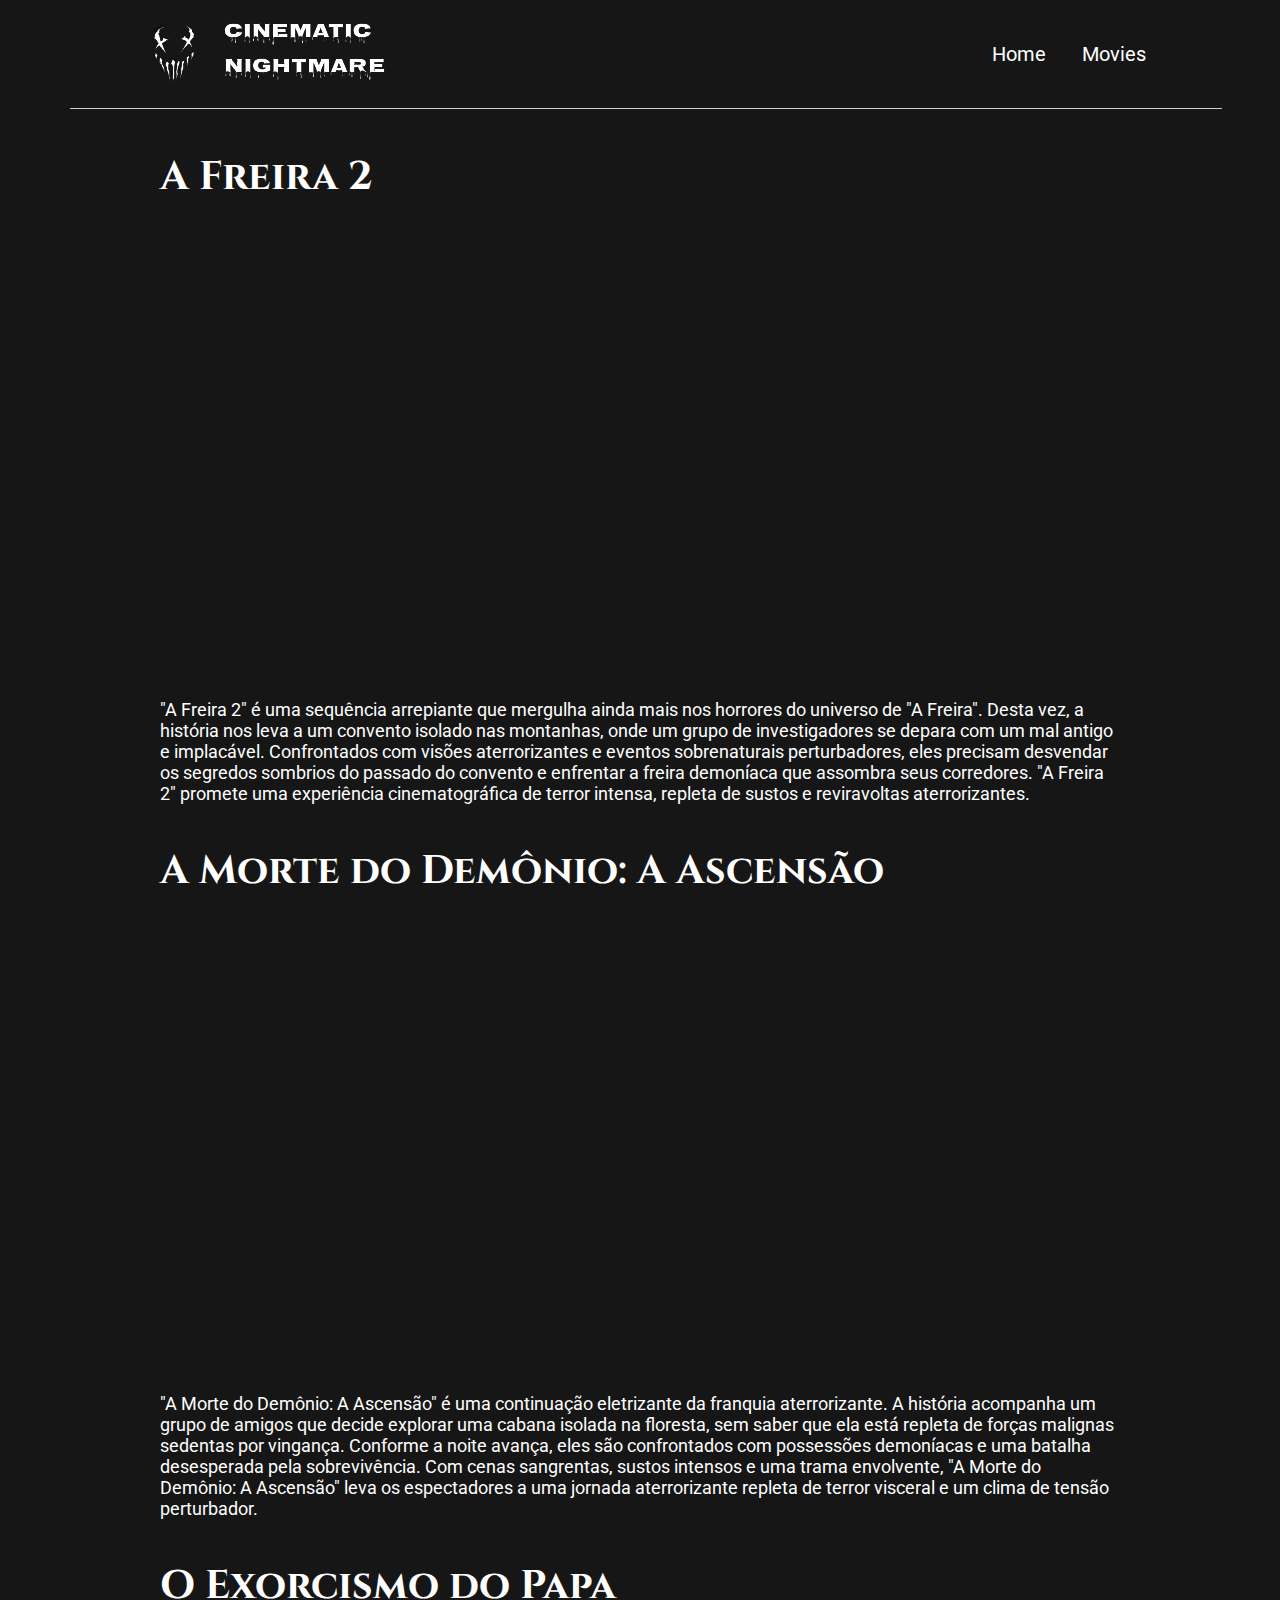
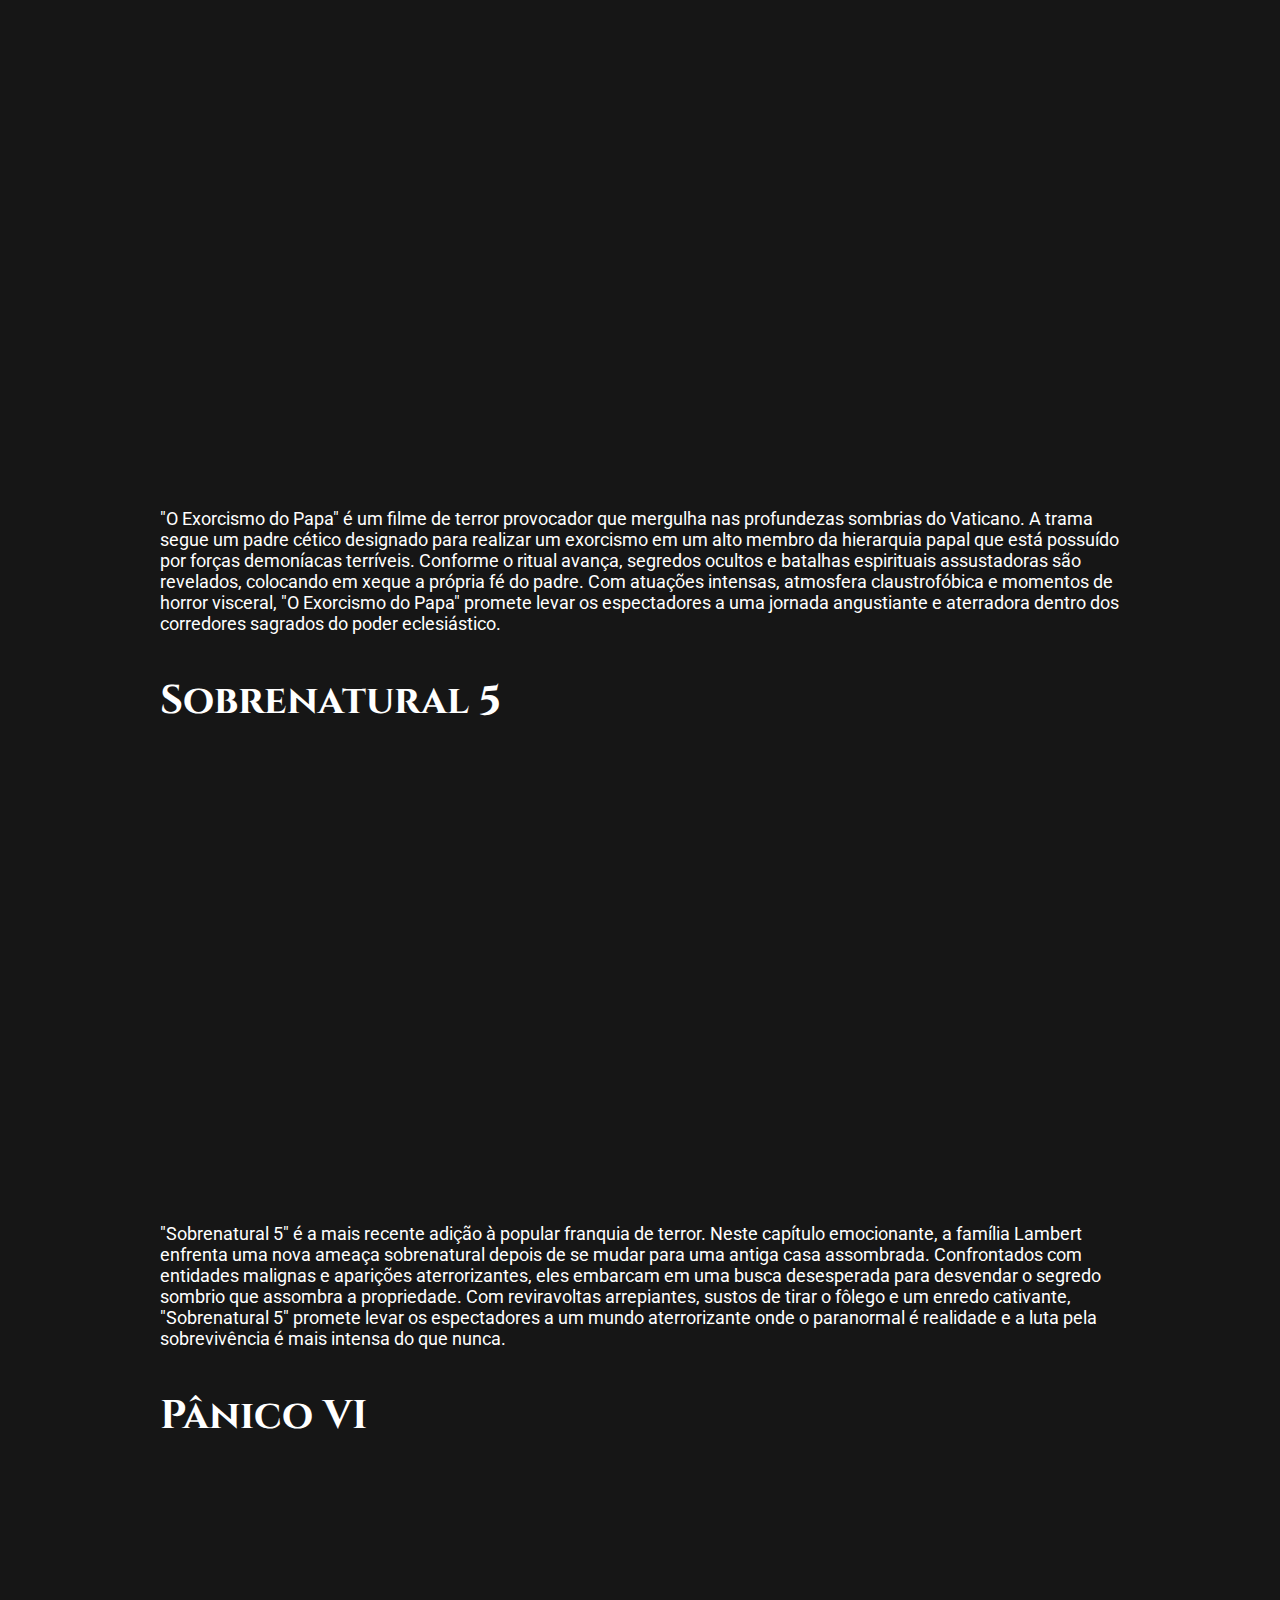
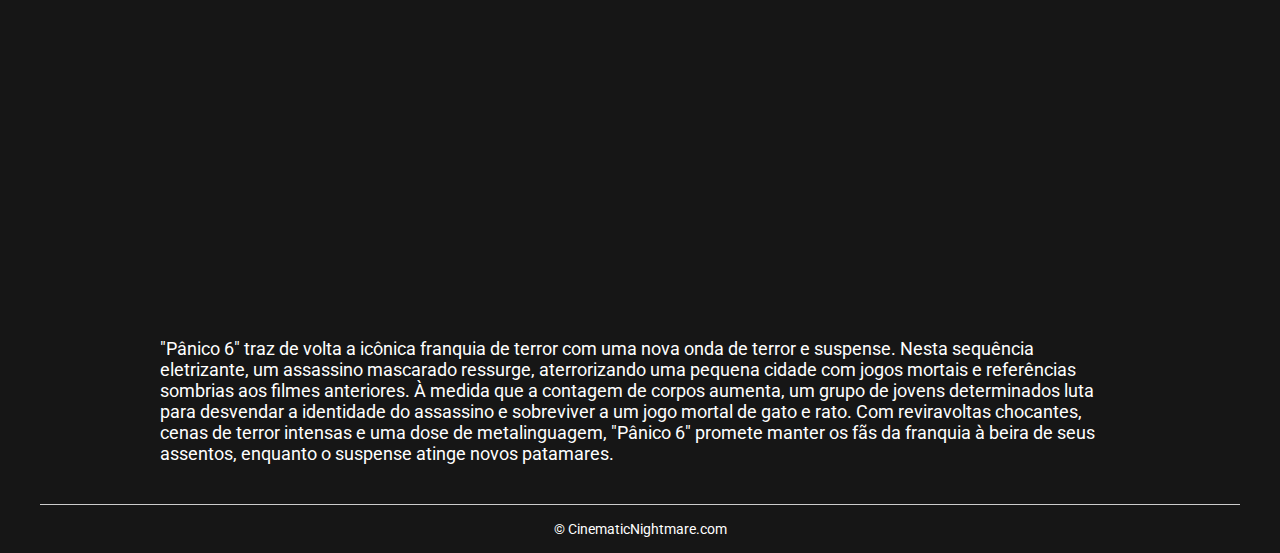
==== movisTrailers.html @ 69597578 "Commitando o site todo pronto pois foi feito em uma area de desenvolvemento separada" ====
<!DOCTYPE html>
<html lang="pt-BR">
<head>
    <meta charset="UTF-8">
    <meta name="viewport" content="width=device-width, initial-scale=1.0">
    <title>Cinematic Nightmare</title>
    <link rel="preconnect" href="https://fonts.googleapis.com">
    <link rel="preconnect" href="https://fonts.gstatic.com" crossorigin>
    <link href="https://fonts.googleapis.com/css2?family=Cinzel:wght@400;700&family=Roboto&display=swap" rel="stylesheet">
    <link rel="shortcut icon" href="imagens/Favicon-32x32.png" type="image/x-icon" />
    <link rel="stylesheet" href="style.css">
</head>
<body>
    <header class="header">
        <h1 class="header__logo">
            <img src="imagens/Logo-site-terror.png" alt="">
        </h1>
        <nav class="header__nav">
            <ul class="header__nav__links">
                <li class="header__nav__links__item">
                    <a href="index.html" class="header__nav__links__item__link">Home</a>
                </li>
                <li class="header__nav__links__item">
                    <a href="movisTrailers.html" target="_blank" class="header__nav__links__item__link">Movies</a>
                </li>
            </ul>
        </nav>
    </header>
    <section class="trailer__trailers">
        <div class="trailer__trailers__filmes">
            <div>
                <h2 class="trailer__trailers__filmes__title">A Freira 2</h2>
                <iframe width="960" height="415" src="https://www.youtube.com/embed/4Yx-hIAWFyU" title="YouTube video player" frameborder="0" allow="accelerometer; autoplay; clipboard-write; encrypted-media; gyroscope; picture-in-picture; web-share" allowfullscreen></iframe>
                <p class="trailer__trailers__filmes__desc">
                    "A Freira 2" é uma sequência arrepiante que mergulha ainda mais nos horrores do universo de "A Freira". Desta vez, a história nos leva a um convento isolado nas montanhas, onde um grupo de investigadores se depara com um mal antigo e implacável. Confrontados com visões aterrorizantes e eventos sobrenaturais perturbadores, eles precisam desvendar os segredos sombrios do passado do convento e enfrentar a freira demoníaca que assombra seus corredores. "A Freira 2" promete uma experiência cinematográfica de terror intensa, repleta de sustos e reviravoltas aterrorizantes.
                </p>
            </div>
            <div>
                <h2 class="trailer__trailers__filmes__title">A Morte do Demônio: A Ascensão</h2>
                <iframe width="960" height="415" src="https://www.youtube.com/embed/5n9v35xgRpw" title="YouTube video player" frameborder="0" allow="accelerometer; autoplay; clipboard-write; encrypted-media; gyroscope; picture-in-picture; web-share" allowfullscreen></iframe>
                <p class="trailer__trailers__filmes__desc">
                    "A Morte do Demônio: A Ascensão" é uma continuação eletrizante da franquia aterrorizante. A história acompanha um grupo de amigos que decide explorar uma cabana isolada na floresta, sem saber que ela está repleta de forças malignas sedentas por vingança. Conforme a noite avança, eles são confrontados com possessões demoníacas e uma batalha desesperada pela sobrevivência. Com cenas sangrentas, sustos intensos e uma trama envolvente, "A Morte do Demônio: A Ascensão" leva os espectadores a uma jornada aterrorizante repleta de terror visceral e um clima de tensão perturbador.
                </p>
            </div>    
            <div>
                <h2 class="trailer__trailers__filmes__title">O Exorcismo do Papa</h2>
                <iframe width="960" height="415" src="https://www.youtube.com/embed/NT7d8sWLVCM" title="YouTube video player" frameborder="0" allow="accelerometer; autoplay; clipboard-write; encrypted-media; gyroscope; picture-in-picture; web-share" allowfullscreen></iframe>
                <p class="trailer__trailers__filmes__desc">
                    "O Exorcismo do Papa" é um filme de terror provocador que mergulha nas profundezas sombrias do Vaticano. A trama segue um padre cético designado para realizar um exorcismo em um alto membro da hierarquia papal que está possuído por forças demoníacas terríveis. Conforme o ritual avança, segredos ocultos e batalhas espirituais assustadoras são revelados, colocando em xeque a própria fé do padre. Com atuações intensas, atmosfera claustrofóbica e momentos de horror visceral, "O Exorcismo do Papa" promete levar os espectadores a uma jornada angustiante e aterradora dentro dos corredores sagrados do poder eclesiástico.
                </p>
            </div>    
            <div>
                <h2 class="trailer__trailers__filmes__title">Sobrenatural 5</h2>
                <iframe width="960" height="415" src="https://www.youtube.com/embed/e8-GtGmlu18" title="YouTube video player" frameborder="0" allow="accelerometer; autoplay; clipboard-write; encrypted-media; gyroscope; picture-in-picture; web-share" allowfullscreen></iframe>
                <p class="trailer__trailers__filmes__desc">
                    "Sobrenatural 5" é a mais recente adição à popular franquia de terror. Neste capítulo emocionante, a família Lambert enfrenta uma nova ameaça sobrenatural depois de se mudar para uma antiga casa assombrada. Confrontados com entidades malignas e aparições aterrorizantes, eles embarcam em uma busca desesperada para desvendar o segredo sombrio que assombra a propriedade. Com reviravoltas arrepiantes, sustos de tirar o fôlego e um enredo cativante, "Sobrenatural 5" promete levar os espectadores a um mundo aterrorizante onde o paranormal é realidade e a luta pela sobrevivência é mais intensa do que nunca.
                </p>
            </div>
            <div>
                <h2 class="trailer__trailers__filmes__title">Pânico VI</h2>
                <iframe width="960" height="415" src="https://www.youtube.com/embed/F4LhySFaOMo" title="YouTube video player" frameborder="0" allow="accelerometer; autoplay; clipboard-write; encrypted-media; gyroscope; picture-in-picture; web-share" allowfullscreen></iframe>
                <p class="trailer__trailers__filmes__desc">
                    "Pânico 6" traz de volta a icônica franquia de terror com uma nova onda de terror e suspense. Nesta sequência eletrizante, um assassino mascarado ressurge, aterrorizando uma pequena cidade com jogos mortais e referências sombrias aos filmes anteriores. À medida que a contagem de corpos aumenta, um grupo de jovens determinados luta para desvendar a identidade do assassino e sobreviver a um jogo mortal de gato e rato. Com reviravoltas chocantes, cenas de terror intensas e uma dose de metalinguagem, "Pânico 6" promete manter os fãs da franquia à beira de seus assentos, enquanto o suspense atinge novos patamares.
                </p>
            </div>
        </div>
    </section>
    <footer class="footer">
        <p class="footer__info">
            &copy; CinematicNightmare.com
        </p>
    </footer>
</body>
</html>
---- style.css ----
* {
    margin: 0;
    padding: 0;
    box-sizing: border-box;
}

body {
    background-color: #161616;
    font-family: 'Roboto', sans-serif;
}

.container {
    max-width: 1024px;
    width: 100%;
    margin: 0 auto;
}

/*Header do site*/

.header {
    position: absolute;
    top: 0;
    left: 70px;
    z-index: 1;
    width: 90%;
    padding: 0 40px;
    display: flex;
    justify-content: space-between;
    align-items: center;
    background-color: transparent;
    border-bottom: 1px solid #ccc;
}

.header__logo {
    color: #fff;
}

.header__nav__links {
    display: flex;
    list-style: none;
}

.header__nav__links__item {
    margin-right: 36px;
}

.header__nav__links__item__link {
    text-decoration: none;
    color: #fff;
    font-size: 20px;
}

.header__nav__links__item__link:hover {
    color: #aca8a8;
}

/*Seção dos filmes*/

.filmes__container {
    max-width: 800px;
    width: 100%;
    margin: 0 auto;
}
/*
.filmes {
    height: 100vh;
    width: 100%;
    background-image: url(imagens/fundo-a-freira-2.png);
    background-size: cover;
    background-repeat: no-repeat;
    position: relative;
}*/

.filmes__info{
    color: #fff;
    position: absolute;
    top: 0;
    left: 200px;
    margin-top: 150px;
}

.filmes__info__title {
    width: 420px;
    font-size: 40px;
    font-family: 'Cinzel', serif;
}

.filmes__info__desc {
    width: 480px;
    font-size: 18px;
    margin-top: 16px;
}

.filmes__info__avaliacao {
    margin-top: 24px;
}

.filmes__info__avaliacao__button {
    display: flex;
    align-items: center;
    background-color: transparent;
    color: #fff;
    border: none;
}

.filmes__info__avaliacao__button__nota {
    height: 24px;
}

.filmes__info__avaliacao__button__num {
    margin-left: 12px;
    font-size: 32px;
}

.poster-dos-filmes {
    width: 900px;
    margin-top: 60px;
    position: absolute;
    left: 200px;
    bottom: 0px;
}

.poster-dos-filmes__img {
    height: 180px;
}

/*TEstes do site*/

.filme {
    width: 100%;
    height: 100vh;
}

.slick-center img {
    height: 220px;
}

/*
p{
    position: absolute;
    top: 0;
    left: 0;
}*/

.um {
    background-image: url(imagens/fundo-a-freira-2.png);
    width: 100%;
    height: 100vh;
    background-size: cover;
    background-repeat: no-repeat;
}

.dois {
    background-image: url(imagens/fundo-exorcismo-do-papa.png);
    width: 100%;
    height: 100vh;
    background-size: cover;
    background-repeat: no-repeat;
}

.tres {
    background-image: url(imagens/fundo-panico-6.png);
    width: 100%;
    height: 100vh;
    background-size: cover;
    background-repeat: no-repeat;
}

.quatro {
    background-image: url(imagens/fundo-sobrenatural.png);
    width: 100%;
    height: 100vh;
    background-size: cover;
    background-repeat: no-repeat;
}

.cinco {
    background-image: url(imagens/fundo-a-morte-do-demonio.png);
    width: 100%;
    height: 100vh;
    background-size: cover;
    background-repeat: no-repeat;
}

/*Footer do site*/

.footer {
    max-width: 1200px;
    width: 100%;
    margin: 0 auto;
    padding: 16px;
    background-color: transparent;
    border-top: 1px solid #ccc;
}

.footer__info {
    text-align: center;
    color: #fff;
    font-size: 14px;
}

/*Trailers dos Filmes*/

.trailer__trailers {
    max-width: 960px;
    width: 100%;
    margin: 0 auto;
}

.trailer__trailers__filmes {
    margin-top: 150px;
    display: flex;
    flex-direction: column;
    color: #fff;
}

.trailer__trailers__filmes__title {
    font-size: 40px;
    margin-bottom: 36px;
    font-family: 'Cinzel', serif;
}

.trailer__trailers__filmes__desc {
    font-size: 18px;
    margin: 40px 0;
}
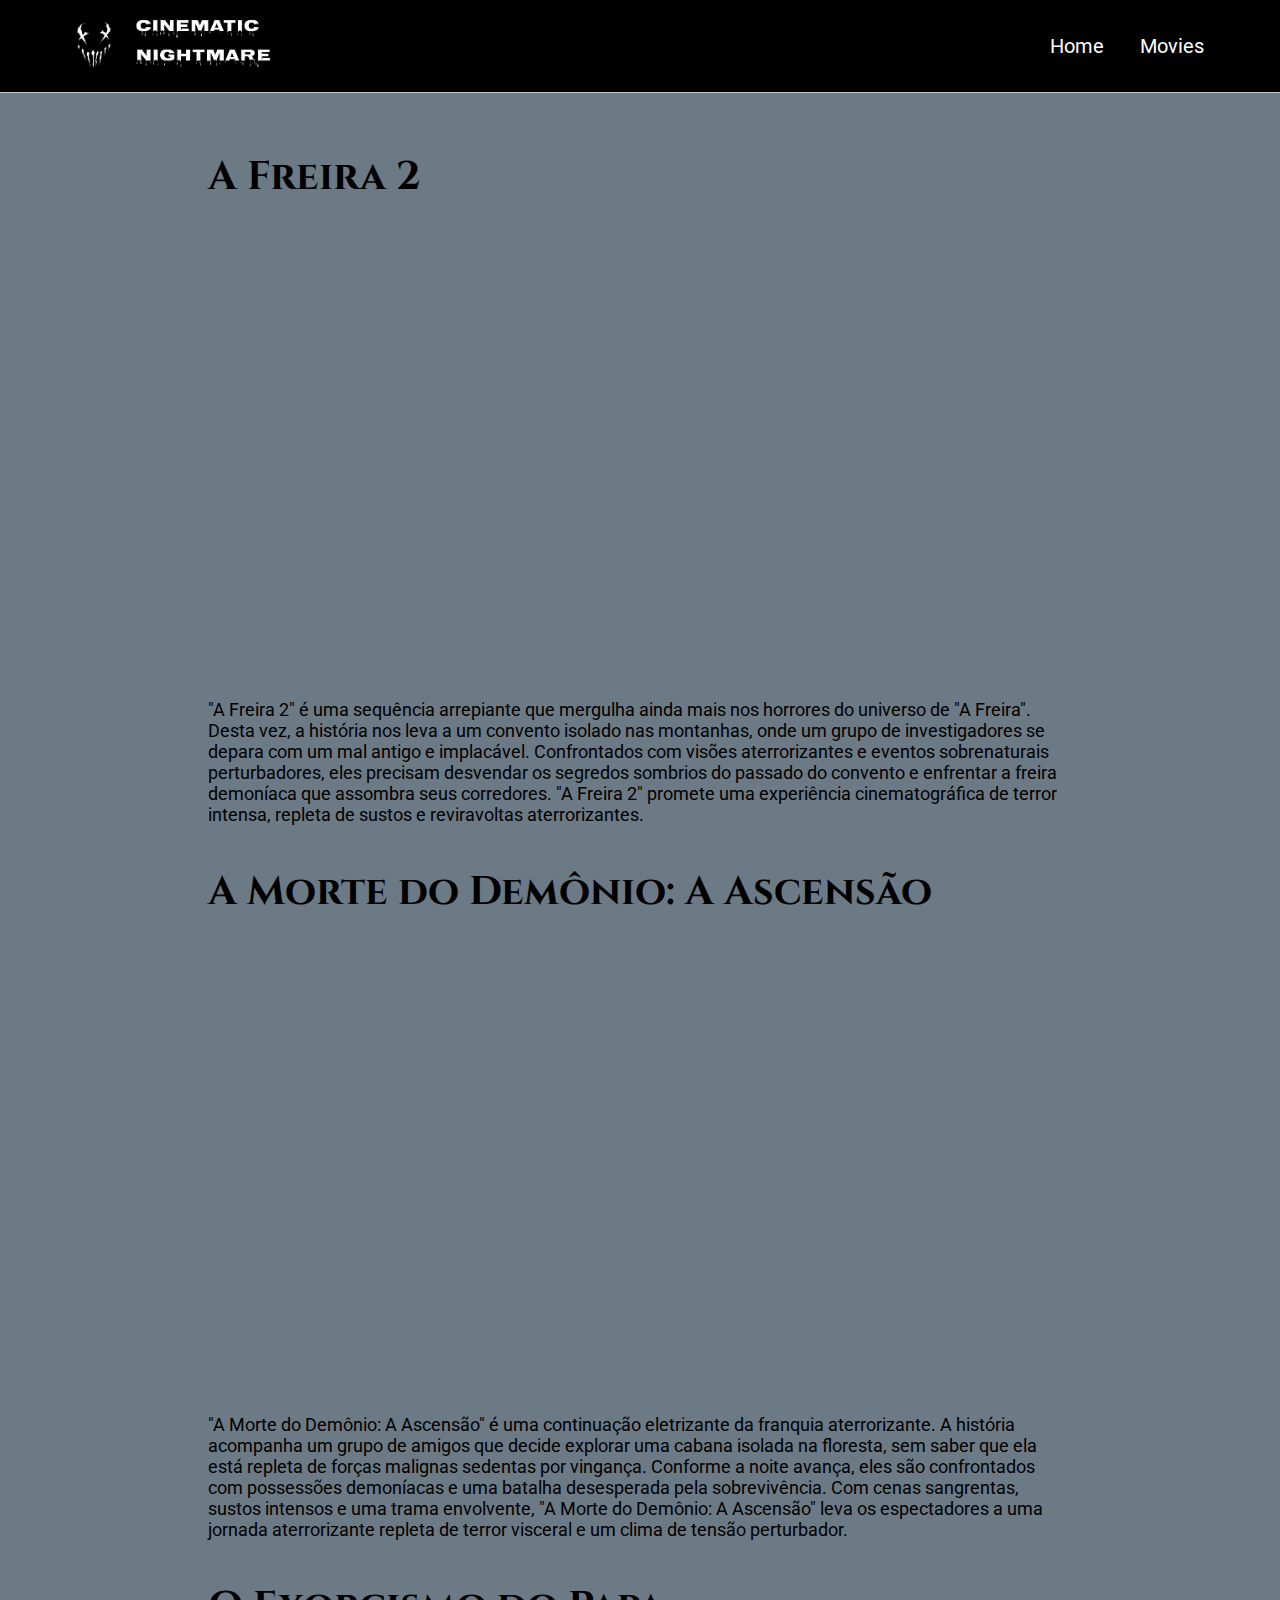
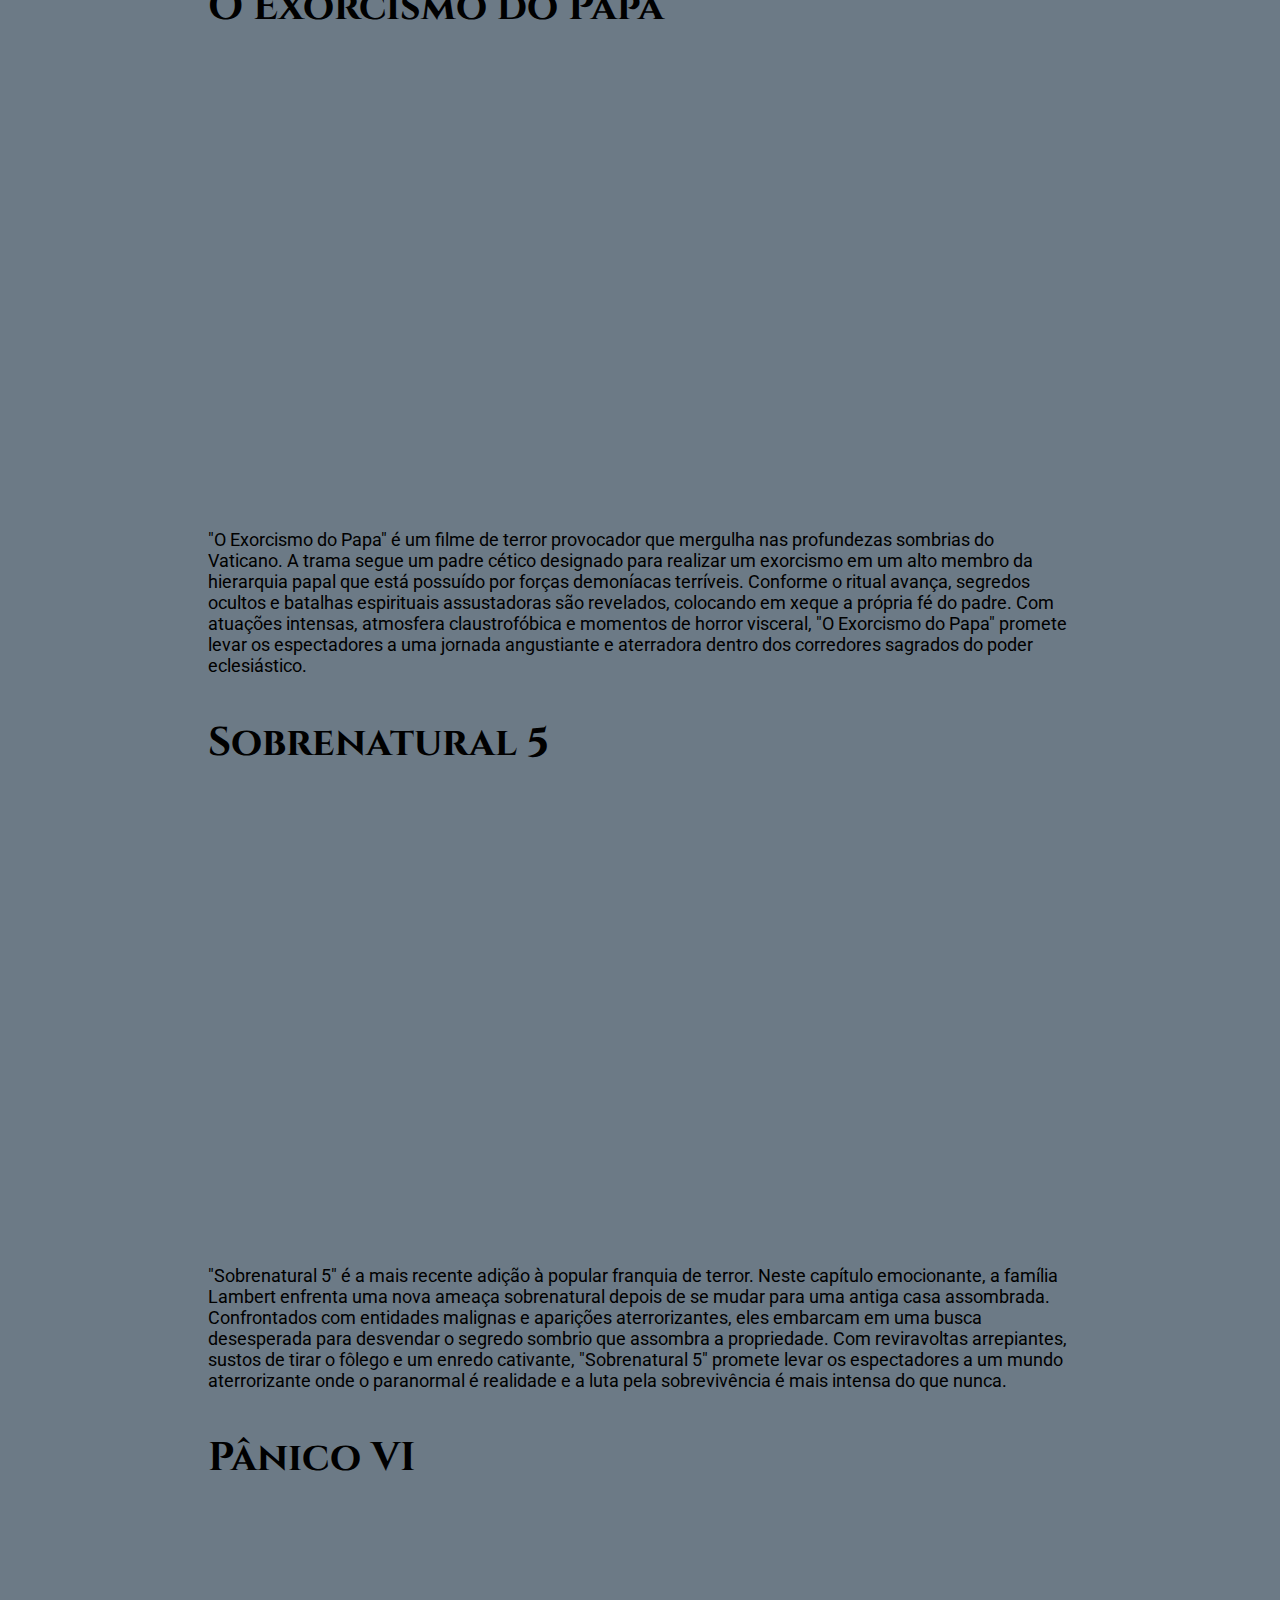
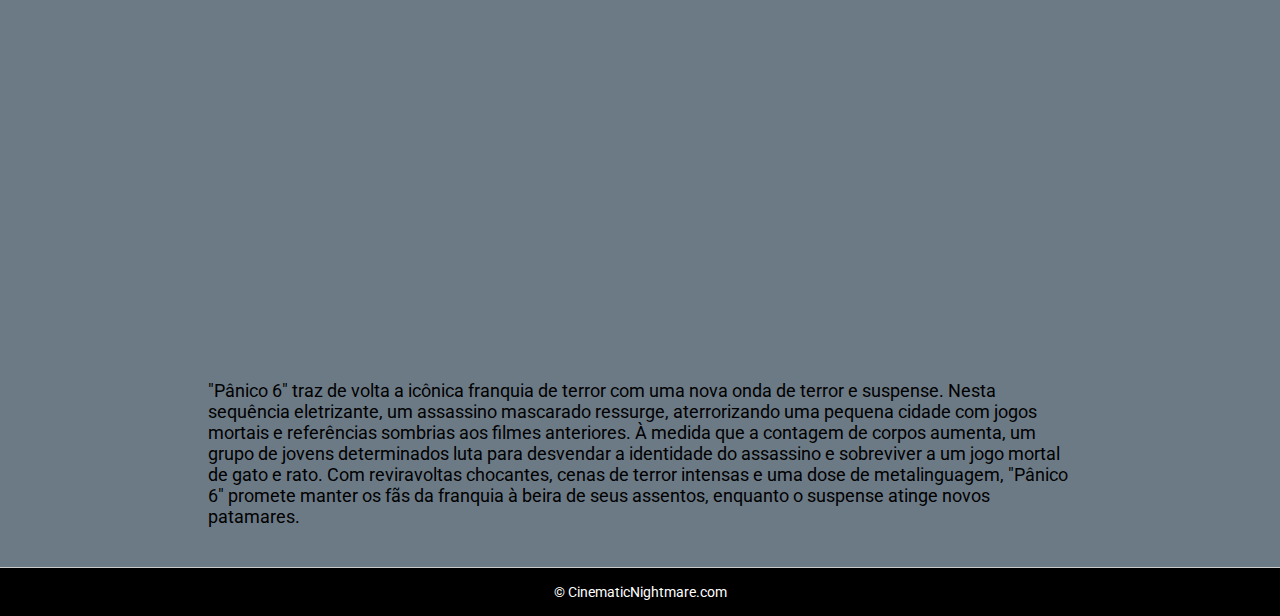
==== commit 77f1184c: "Organizando o codigo, fazendo a responsividade do site, criando um menu hamburge para o site com Jqu" ====
--- a/movisTrailers.html
+++ b/movisTrailers.html
@@ -7,58 +7,69 @@
     <link rel="preconnect" href="https://fonts.googleapis.com">
     <link rel="preconnect" href="https://fonts.gstatic.com" crossorigin>
     <link href="https://fonts.googleapis.com/css2?family=Cinzel:wght@400;700&family=Roboto&display=swap" rel="stylesheet">
-    <link rel="shortcut icon" href="imagens/Favicon-32x32.png" type="image/x-icon" />
+    <link rel="icon" href="imagens/Favicon-32x32.png">
+    <link rel="stylesheet" href="https://fonts.googleapis.com/css2?family=Material+Symbols+Outlined:opsz,wght,FILL,GRAD@20..48,100..700,0..1,-50..200" />
+    <link rel="stylesheet" href="https://fonts.googleapis.com/css2?family=Material+Symbols+Outlined:opsz,wght,FILL,GRAD@48,400,0,0" />
     <link rel="stylesheet" href="style.css">
 </head>
 <body>
-    <header class="header">
-        <h1 class="header__logo">
-            <img src="imagens/Logo-site-terror.png" alt="">
+    <header class="header header--add-black">
+        <h1>
+            <img class="header__logo" src="imagens/Logo-site-terror.png" alt="">
         </h1>
-        <nav class="header__nav">
-            <ul class="header__nav__links">
-                <li class="header__nav__links__item">
-                    <a href="index.html" class="header__nav__links__item__link">Home</a>
-                </li>
-                <li class="header__nav__links__item">
-                    <a href="movisTrailers.html" target="_blank" class="header__nav__links__item__link">Movies</a>
-                </li>
-            </ul>
-        </nav>
+        <button class="header__menu__button" onclick="menuClick()">
+            <span class="material-symbols-outlined icon-menu">menu</span>
+        </button>
+        <div class="header__menu header__menu--add-black">
+            <nav class="header__nav">
+                <ul class="header__nav__links">
+                    <a href="index.html" class="header__nav__links__item__link">
+                        <li class="header__nav__links__item">
+                            Home
+                        </li>
+                    </a>
+                    <a href="movisTrailers.html" class="header__nav__links__item__link">
+                        <li class="header__nav__links__item">
+                            Movies
+                        </li>
+                    </a>
+                </ul>
+            </nav>
+        </div>
     </header>
     <section class="trailer__trailers">
         <div class="trailer__trailers__filmes">
             <div>
                 <h2 class="trailer__trailers__filmes__title">A Freira 2</h2>
-                <iframe width="960" height="415" src="https://www.youtube.com/embed/4Yx-hIAWFyU" title="YouTube video player" frameborder="0" allow="accelerometer; autoplay; clipboard-write; encrypted-media; gyroscope; picture-in-picture; web-share" allowfullscreen></iframe>
+                <iframe class="trailer__filme" width="960" height="415" src="https://www.youtube.com/embed/4Yx-hIAWFyU" title="YouTube video player" frameborder="0" allow="accelerometer; autoplay; clipboard-write; encrypted-media; gyroscope; picture-in-picture; web-share" allowfullscreen></iframe>
                 <p class="trailer__trailers__filmes__desc">
                     "A Freira 2" é uma sequência arrepiante que mergulha ainda mais nos horrores do universo de "A Freira". Desta vez, a história nos leva a um convento isolado nas montanhas, onde um grupo de investigadores se depara com um mal antigo e implacável. Confrontados com visões aterrorizantes e eventos sobrenaturais perturbadores, eles precisam desvendar os segredos sombrios do passado do convento e enfrentar a freira demoníaca que assombra seus corredores. "A Freira 2" promete uma experiência cinematográfica de terror intensa, repleta de sustos e reviravoltas aterrorizantes.
                 </p>
             </div>
             <div>
                 <h2 class="trailer__trailers__filmes__title">A Morte do Demônio: A Ascensão</h2>
-                <iframe width="960" height="415" src="https://www.youtube.com/embed/5n9v35xgRpw" title="YouTube video player" frameborder="0" allow="accelerometer; autoplay; clipboard-write; encrypted-media; gyroscope; picture-in-picture; web-share" allowfullscreen></iframe>
+                <iframe class="trailer__filme" width="960" height="415" src="https://www.youtube.com/embed/5n9v35xgRpw" title="YouTube video player" frameborder="0" allow="accelerometer; autoplay; clipboard-write; encrypted-media; gyroscope; picture-in-picture; web-share" allowfullscreen></iframe>
                 <p class="trailer__trailers__filmes__desc">
                     "A Morte do Demônio: A Ascensão" é uma continuação eletrizante da franquia aterrorizante. A história acompanha um grupo de amigos que decide explorar uma cabana isolada na floresta, sem saber que ela está repleta de forças malignas sedentas por vingança. Conforme a noite avança, eles são confrontados com possessões demoníacas e uma batalha desesperada pela sobrevivência. Com cenas sangrentas, sustos intensos e uma trama envolvente, "A Morte do Demônio: A Ascensão" leva os espectadores a uma jornada aterrorizante repleta de terror visceral e um clima de tensão perturbador.
                 </p>
             </div>    
             <div>
                 <h2 class="trailer__trailers__filmes__title">O Exorcismo do Papa</h2>
-                <iframe width="960" height="415" src="https://www.youtube.com/embed/NT7d8sWLVCM" title="YouTube video player" frameborder="0" allow="accelerometer; autoplay; clipboard-write; encrypted-media; gyroscope; picture-in-picture; web-share" allowfullscreen></iframe>
+                <iframe class="trailer__filme" width="960" height="415" src="https://www.youtube.com/embed/NT7d8sWLVCM" title="YouTube video player" frameborder="0" allow="accelerometer; autoplay; clipboard-write; encrypted-media; gyroscope; picture-in-picture; web-share" allowfullscreen></iframe>
                 <p class="trailer__trailers__filmes__desc">
                     "O Exorcismo do Papa" é um filme de terror provocador que mergulha nas profundezas sombrias do Vaticano. A trama segue um padre cético designado para realizar um exorcismo em um alto membro da hierarquia papal que está possuído por forças demoníacas terríveis. Conforme o ritual avança, segredos ocultos e batalhas espirituais assustadoras são revelados, colocando em xeque a própria fé do padre. Com atuações intensas, atmosfera claustrofóbica e momentos de horror visceral, "O Exorcismo do Papa" promete levar os espectadores a uma jornada angustiante e aterradora dentro dos corredores sagrados do poder eclesiástico.
                 </p>
             </div>    
             <div>
                 <h2 class="trailer__trailers__filmes__title">Sobrenatural 5</h2>
-                <iframe width="960" height="415" src="https://www.youtube.com/embed/e8-GtGmlu18" title="YouTube video player" frameborder="0" allow="accelerometer; autoplay; clipboard-write; encrypted-media; gyroscope; picture-in-picture; web-share" allowfullscreen></iframe>
+                <iframe class="trailer__filme" width="960" height="415" src="https://www.youtube.com/embed/e8-GtGmlu18" title="YouTube video player" frameborder="0" allow="accelerometer; autoplay; clipboard-write; encrypted-media; gyroscope; picture-in-picture; web-share" allowfullscreen></iframe>
                 <p class="trailer__trailers__filmes__desc">
                     "Sobrenatural 5" é a mais recente adição à popular franquia de terror. Neste capítulo emocionante, a família Lambert enfrenta uma nova ameaça sobrenatural depois de se mudar para uma antiga casa assombrada. Confrontados com entidades malignas e aparições aterrorizantes, eles embarcam em uma busca desesperada para desvendar o segredo sombrio que assombra a propriedade. Com reviravoltas arrepiantes, sustos de tirar o fôlego e um enredo cativante, "Sobrenatural 5" promete levar os espectadores a um mundo aterrorizante onde o paranormal é realidade e a luta pela sobrevivência é mais intensa do que nunca.
                 </p>
             </div>
             <div>
                 <h2 class="trailer__trailers__filmes__title">Pânico VI</h2>
-                <iframe width="960" height="415" src="https://www.youtube.com/embed/F4LhySFaOMo" title="YouTube video player" frameborder="0" allow="accelerometer; autoplay; clipboard-write; encrypted-media; gyroscope; picture-in-picture; web-share" allowfullscreen></iframe>
+                <iframe class="trailer__filme" width="960" height="415" src="https://www.youtube.com/embed/F4LhySFaOMo" title="YouTube video player" frameborder="0" allow="accelerometer; autoplay; clipboard-write; encrypted-media; gyroscope; picture-in-picture; web-share" allowfullscreen></iframe>
                 <p class="trailer__trailers__filmes__desc">
                     "Pânico 6" traz de volta a icônica franquia de terror com uma nova onda de terror e suspense. Nesta sequência eletrizante, um assassino mascarado ressurge, aterrorizando uma pequena cidade com jogos mortais e referências sombrias aos filmes anteriores. À medida que a contagem de corpos aumenta, um grupo de jovens determinados luta para desvendar a identidade do assassino e sobreviver a um jogo mortal de gato e rato. Com reviravoltas chocantes, cenas de terror intensas e uma dose de metalinguagem, "Pânico 6" promete manter os fãs da franquia à beira de seus assentos, enquanto o suspense atinge novos patamares.
                 </p>
@@ -70,5 +81,7 @@
             &copy; CinematicNightmare.com
         </p>
     </footer>
+
+    <script src="scripts.js"></script>
 </body>
 </html>--- a/style.css
+++ b/style.css
@@ -5,7 +5,7 @@
 }
 
 body {
-    background-color: #161616;
+    background-color: #6C7A86;
     font-family: 'Roboto', sans-serif;
 }
 
@@ -15,14 +15,38 @@
     margin: 0 auto;
 }
 
+/*Codigos reultilizaveis*/
+
+.header,
+.filmes__container,
+.filme,
+.filme__fundo__um,
+.filme__fundo__dois,
+.filme__fundo__tres,
+.filme__fundo__quatro,
+.filme__fundo__cinco,
+.footer,
+.trailer__filme{
+    width: 100%
+}
+
+.filme__fundo__um,
+.filme__fundo__dois,
+.filme__fundo__tres,
+.filme__fundo__quatro,
+.filme__fundo__cinco{
+    height: 100vh;
+    background-repeat: no-repeat;
+    background-size: cover;
+}
+
 /*Header do site*/
 
 .header {
     position: absolute;
     top: 0;
-    left: 70px;
+    left: 0;
     z-index: 1;
-    width: 90%;
     padding: 0 40px;
     display: flex;
     justify-content: space-between;
@@ -32,7 +56,11 @@
 }
 
 .header__logo {
-    color: #fff;
+    width: 250px;
+}
+
+.header__menu__button {
+    display: none;
 }
 
 .header__nav__links {
@@ -54,39 +82,41 @@
     color: #aca8a8;
 }
 
+/*header da pagina Movies*/
+
+.header--add-black,
+.header__menu--add-black,
+.footer {
+    background-color: #000;
+}
+
+.header__nav__links__item:active {
+    background-color: #6C7A86;
+}
+
 /*Seção dos filmes*/
 
 .filmes__container {
     max-width: 800px;
-    width: 100%;
     margin: 0 auto;
 }
-/*
-.filmes {
-    height: 100vh;
-    width: 100%;
-    background-image: url(imagens/fundo-a-freira-2.png);
-    background-size: cover;
-    background-repeat: no-repeat;
-    position: relative;
-}*/
 
 .filmes__info{
     color: #fff;
     position: absolute;
     top: 0;
     left: 200px;
-    margin-top: 150px;
+    margin-top: 15%;
 }
 
 .filmes__info__title {
-    width: 420px;
-    font-size: 40px;
+    width: 50%;
+    font-size: 2.5em;
     font-family: 'Cinzel', serif;
 }
 
 .filmes__info__desc {
-    width: 480px;
+    width: 55%;
     font-size: 18px;
     margin-top: 16px;
 }
@@ -113,7 +143,7 @@
 }
 
 .poster-dos-filmes {
-    width: 900px;
+    width: 68%;
     margin-top: 60px;
     position: absolute;
     left: 200px;
@@ -124,72 +154,41 @@
     height: 180px;
 }
 
-/*TEstes do site*/
+/*Fundo do site*/
 
 .filme {
-    width: 100%;
     height: 100vh;
 }
 
 .slick-center img {
-    height: 220px;
-}
-
-/*
-p{
-    position: absolute;
-    top: 0;
-    left: 0;
-}*/
-
-.um {
+    height: 210px;
+}
+
+.filme__fundo__um {
     background-image: url(imagens/fundo-a-freira-2.png);
-    width: 100%;
-    height: 100vh;
-    background-size: cover;
-    background-repeat: no-repeat;
-}
-
-.dois {
+}
+
+.filme__fundo__dois {
     background-image: url(imagens/fundo-exorcismo-do-papa.png);
-    width: 100%;
-    height: 100vh;
-    background-size: cover;
-    background-repeat: no-repeat;
-}
-
-.tres {
+}
+
+.filme__fundo__tres {
     background-image: url(imagens/fundo-panico-6.png);
-    width: 100%;
-    height: 100vh;
-    background-size: cover;
-    background-repeat: no-repeat;
-}
-
-.quatro {
+}
+
+.filme__fundo__quatro {
     background-image: url(imagens/fundo-sobrenatural.png);
-    width: 100%;
-    height: 100vh;
-    background-size: cover;
-    background-repeat: no-repeat;
-}
-
-.cinco {
+}
+
+.filme__fundo__cinco {
     background-image: url(imagens/fundo-a-morte-do-demonio.png);
-    width: 100%;
-    height: 100vh;
-    background-size: cover;
-    background-repeat: no-repeat;
 }
 
 /*Footer do site*/
 
 .footer {
-    max-width: 1200px;
-    width: 100%;
     margin: 0 auto;
     padding: 16px;
-    background-color: transparent;
     border-top: 1px solid #ccc;
 }
 
@@ -203,24 +202,388 @@
 
 .trailer__trailers {
     max-width: 960px;
-    width: 100%;
     margin: 0 auto;
+}
+
+.trailer__filme {
+    width: 90%;
+    margin-left: 5%;
 }
 
 .trailer__trailers__filmes {
     margin-top: 150px;
     display: flex;
     flex-direction: column;
-    color: #fff;
+    color: #000;
 }
 
 .trailer__trailers__filmes__title {
     font-size: 40px;
     margin-bottom: 36px;
+    margin-left: 5%;
     font-family: 'Cinzel', serif;
 }
 
 .trailer__trailers__filmes__desc {
     font-size: 18px;
-    margin: 40px 0;
+    margin: 40px 5%;
+
+}
+
+/*Media Mobile*/
+
+@media screen and (max-width: 767px) {
+    /*Header do site*/
+
+    .header {
+        left: 0;
+        padding: 0;
+        width: 100%;
+    }
+
+    .header__mobile {
+        visibility: visible;
+    }
+
+    .header__menu {
+        position: absolute;
+        top: 90px;
+        left: 0;
+        width: 100%;
+        background-color: #6C7A86;
+        visibility: collapse;
+    }
+    
+    .header__menu__button {
+        display: block;
+        padding: 16px;
+        background-color: transparent;
+        border: none;
+    }
+
+    .icon-menu {
+        color: #fff;
+        font-size: 3em;
+    }
+    
+    .header__nav--is-inativo {
+        visibility: visible;
+    }
+    
+    .header__nav__links {
+        display: block;
+    }
+
+    .header__nav__links__item {
+        padding: 8px 36px;
+        margin-bottom: 16px;
+        margin-right: 0;
+    }
+
+    /*Seções do site */
+
+    .filmes__info {
+        left: 10%;
+        margin-top: 25vh;
+    }
+
+    .filmes__info--add-margin {
+        margin-top: 60%;
+    }
+    
+    .filmes__info__title {
+        font-size: 1.5em;
+        width: 85%;
+    }
+    
+    .filmes__info__desc {
+        font-size: 0.9em;
+        width: 90%;
+    }
+
+    .poster-dos-filmes {
+        width: 65vw;
+        left: 20%;
+    }
+    
+    .poster-dos-filmes__img {
+        height: 8em;
+    }
+
+    .slick-center img {
+        height: 10em;
+    }
+
+    /*Imagens do fundo*/
+
+    .filme__fundo__um {
+        background-image: url(imagens/fundos-remotos/Fundo-A-freira-celular.png);
+    }
+
+    .filme__fundo__dois {
+        background-image: url(imagens/fundos-remotos/Fundo-O-exorcismo-papa-celular.png);
+    }
+
+    .filme__fundo__tres {
+        background-image: url(imagens/fundos-remotos/Fundo-Panico-6-celular.png);
+    }
+
+    .filme__fundo__quatro {
+        background-image: url(imagens/fundos-remotos/Fundo-Sobrenatural-5-celular.png);
+    }
+
+    .filme__fundo__cinco {
+        background-image: url(imagens/fundos-remotos/Fundo-A-morte-demonio-celular.png);
+    }
+
+    /*Pagina Movies Styles*/
+
+    /*Seções da pagina Movies*/
+
+    .trailer__filme {
+        width: 90%;
+        height: 35vh;
+        margin-left: 5%;
+    }
+
+    .trailer__trailers__filmes--add-margin {
+        margin-top: 250px;
+    }
+
+    .trailer__trailers__filmes__title {
+        width: 85%;
+        margin-left: 5%;
+        font-size: 1.6em;
+    }
+
+    .trailer__trailers__filmes__desc {
+        width: 90%;
+        margin-left: 5%;
+        font-size: 1.1em;
+    }
+}
+
+/*Media tablet*/
+
+@media screen and (min-width: 768px) and (max-width: 1023px) {
+    /*Header do site*/
+    
+    .header {
+        left: 0;
+        width: 100%;
+    }
+
+    /*Seções do site*/
+
+    .filmes__info {
+        left: 10%;
+        margin-top: 30vh;
+    }
+
+    .filmes__info__title {
+        width: 85%;
+        font-size: 3em;
+    }
+
+    .filmes__info__desc {
+        width: 90%;
+        font-size: 1.4em;
+    }
+
+    .poster-dos-filmes {
+        left: 16%;
+    }
+
+    .poster-dos-filmes__img {
+        height: 200px;
+    }
+
+    .slick-center img {
+        height: 230px;
+    }
+
+    .slick-prev:before, 
+    .slick-next:before {
+        font-size: 30px;
+    }
+
+    /*Imagens do fundo*/
+
+    .filme__fundo__um {
+        background-image: url(imagens/fundos-remotos/Fundo-A-freira-celular.png);
+    }
+
+    .filme__fundo__dois {
+        background-image: url(imagens/fundos-remotos/Fundo-O-exorcismo-papa-celular.png);
+    }
+
+    .filme__fundo__tres {
+        background-image: url(imagens/fundos-remotos/Fundo-Panico-6-celular.png);
+    }
+
+    .filme__fundo__quatro {
+        background-image: url(imagens/fundos-remotos/Fundo-Sobrenatural-5-celular.png);
+    }
+
+    .filme__fundo__cinco {
+        background-image: url(imagens/fundos-remotos/Fundo-A-morte-demonio-celular.png);
+    }
+
+    /*Pagina Movies Styles/Codigos reultilizaveis*/
+
+    .trailer__filme,
+    .trailer__trailers__filmes__title,
+    .trailer__trailers__filmes__desc {
+        margin-left: 10%;
+    }
+
+    /*Seções da pagina Movies*/
+
+    .trailer__filme {
+        width: 80%;
+        height: 35vh;
+    }
+
+    .trailer__trailers__filmes--add-margin {
+        margin-top: 250px;
+    }
+
+    .trailer__trailers__filmes__title {
+        width: 85%;
+        font-size: 1.6em;
+    }
+
+    .trailer__trailers__filmes__desc {
+        width: 80%;
+        font-size: 1.1em;
+    }
+}
+
+
+/*Media desktop*/
+
+@media screen and (width: 1024px){
+    /*Header do site*/
+    
+    .header__logo {
+        width: 200px;
+    }
+
+    .header__nav__links__item__link {
+        font-size: 1rem;
+    }
+
+    /*Seções do site*/
+    
+    .filmes__info__title {
+        font-size: 1.8em;
+    }
+    
+    .filmes__info__desc {
+        font-size: 0.8em;
+    }
+
+    .poster-dos-filmes {
+        width: 63%
+    }
+
+    .poster-dos-filmes__img {
+        height: 140px;
+    }
+
+    .slick-center img {
+        height: 170px;
+    }
+}
+
+@media screen and (width: 1600px) {
+    /*Header do site*/
+    
+    .header__logo {
+        width: 280px;
+    }
+
+    .header__nav__links__item__link {
+        font-size: 1.4rem;
+    }
+
+    /*Seções do site*/
+
+    .filmes__info {
+        margin-top: 15%;
+    }
+    
+    .filmes__info__title {
+        font-size: 3.5em;
+    }
+    
+    .filmes__info__desc {
+        font-size: 1.5em;
+    }
+    .poster-dos-filmes {
+        width: 73%
+    }
+
+    .poster-dos-filmes__img {
+        height: 220px;
+    }
+
+    .slick-center img {
+        height: 250px;
+    }
+
+    /*Botão do carroseul*/
+
+    .slick-prev:before, 
+    .slick-next:before {
+        font-size: 35px;
+    }
+}
+
+@media screen and (min-width: 1920px) {
+    /*Header do site*/
+    
+    .header__logo {
+        width: 380px;
+    }
+
+    .header__nav__links__item {
+        margin-bottom: 32px;
+    }
+
+    .header__nav__links__item__link {
+        font-size: 1.8rem;
+    }
+
+    /*Seções do site*/
+
+    .filmes__info {
+        margin-top: 15%;
+    }
+    
+    .filmes__info__title {
+        font-size: 4.5em;
+    }
+    
+    .filmes__info__desc {
+        font-size: 2em;
+    }
+    .poster-dos-filmes {
+        width: 73%
+    }
+
+    .poster-dos-filmes__img {
+        height: 280px;
+    }
+
+    .slick-center img {
+        height: 310px;
+    }
+
+    /*Botão do carroseul*/
+
+    .slick-prev:before, 
+    .slick-next:before {
+        font-size: 45px;
+    }
 }